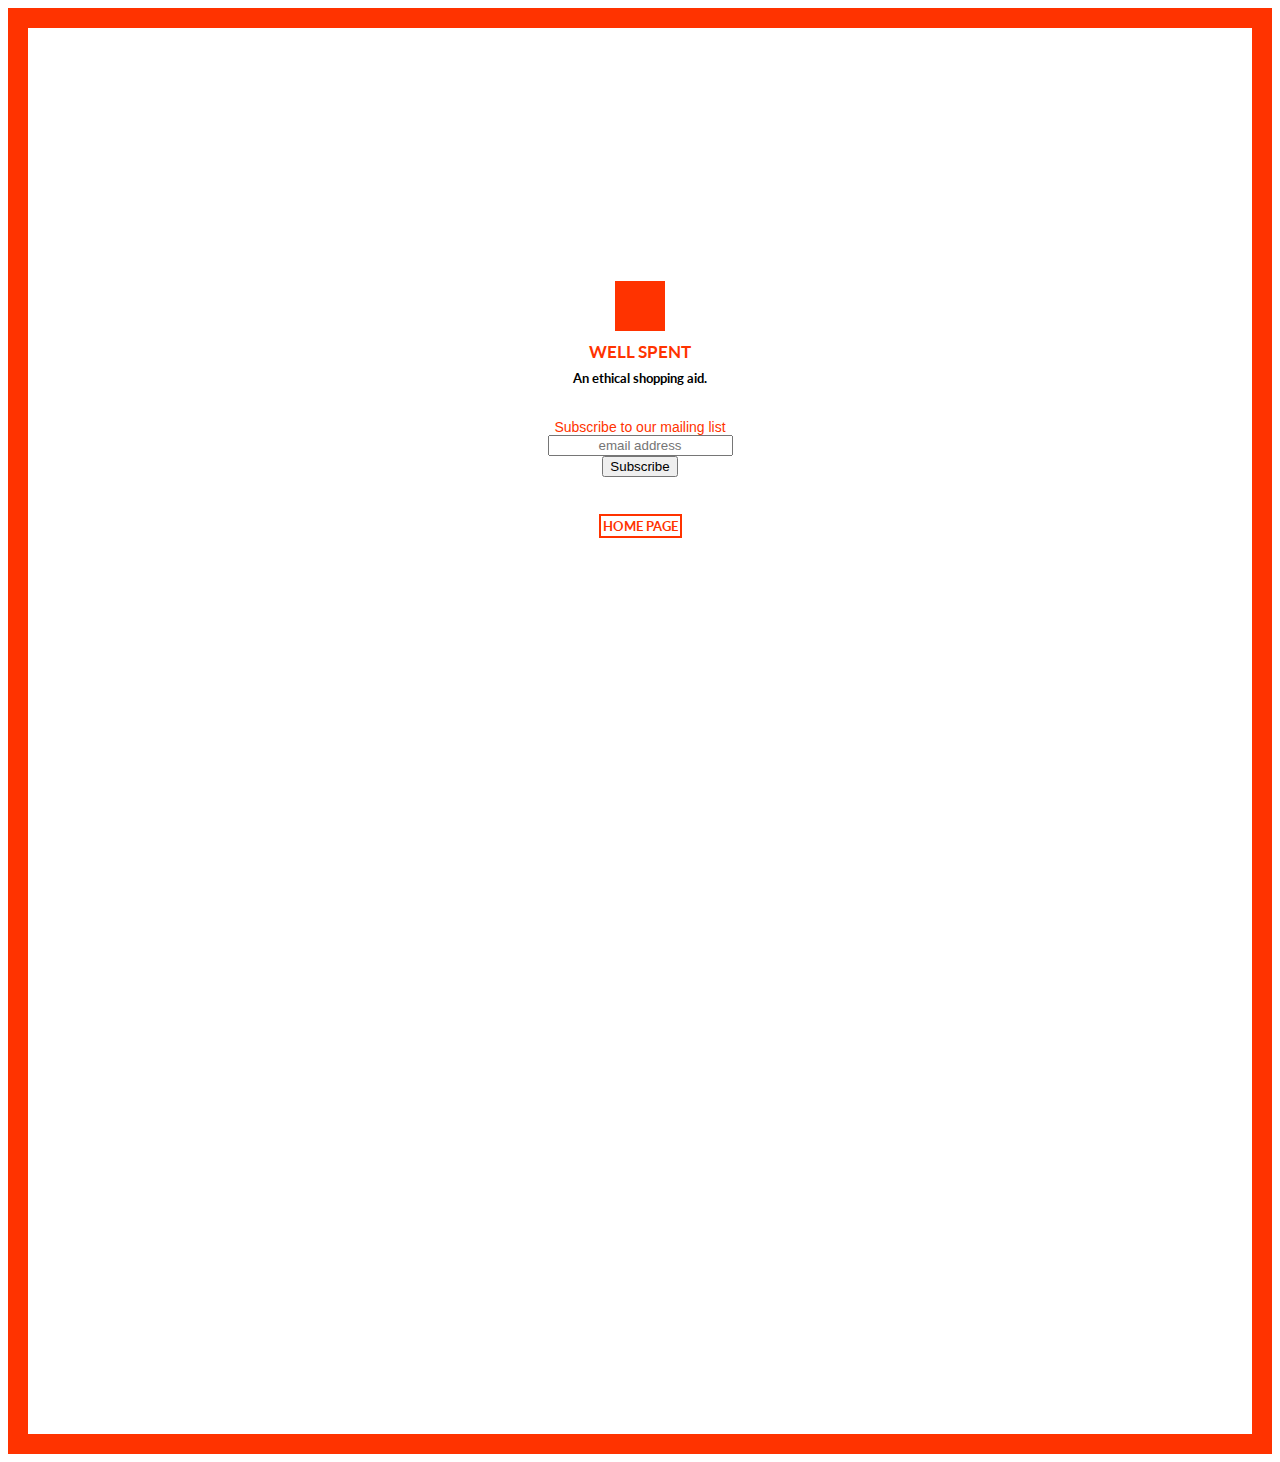
==== newsletter.html @ d07d572b "removes container directory" ====
<!DOCTYPE html>
<html>
<head>
  <title>Well Spent / Newsletter</title>
  <meta content="width=device-width, initial-scale=1" name="viewport">
  <link rel="stylesheet" href="https://maxcdn.bootstrapcdn.com/bootstrap/3.3.6/css/bootstrap.min.css" integrity="sha384-1q8mTJOASx8j1Au+a5WDVnPi2lkFfwwEAa8hDDdjZlpLegxhjVME1fgjWPGmkzs7" crossorigin="anonymous">
  <link href="./css/main.css" rel="stylesheet" type="text/css">
  <link href="./css/favicon/wellSpentIco.png" rel="icon" type="image/png" />
  <link href='https://fonts.googleapis.com/css?family=Lato' rel='stylesheet' type='text/css'>
  <link href="//cdn-images.mailchimp.com/embedcode/horizontal-slim-10_7.css" rel="stylesheet" type="text/css">
  <style type="text/css">
  	#mc_embed_signup{background:#fff; clear:left; font:14px Helvetica,Arial,sans-serif; width:100%;}
  </style>
</head>
  <div id="introContainer">
    <div id="wellSpentIconRectangle"></div>
    <br />
    <a id="landingPageTitle" href="#contact">WELL SPENT</a>
    <div id="introParagraph">
    An ethical shopping aid.
    </div>
    <br />
    <!-- Begin Mailchimp Signup Form -->
    <div id="mc_embed_signup">
    <form action="https://wellspentapp.us19.list-manage.com/subscribe/post?u=660d286caa7476210e53ccb10&amp;id=aa448038da" method="post" id="mc-embedded-subscribe-form" name="mc-embedded-subscribe-form" class="validate" target="_blank" novalidate>
        <div id="mc_embed_signup_scroll">
      <label for="mce-EMAIL">Subscribe to our mailing list</label>
      <br />
      <input type="email" value="" name="EMAIL" class="email" id="mce-EMAIL" placeholder="email address" required>
        <!-- real people should not fill this in and expect good things - do not remove this or risk form bot signups-->
        <div style="position: absolute; left: -5000px;" aria-hidden="true"><input type="text" name="b_660d286caa7476210e53ccb10_aa448038da" tabindex="-1" value=""></div>
        <div class="clear"><input type="submit" value="Subscribe" name="subscribe" id="mc-embedded-subscribe" class="button"></div>
        </div>
    </form>
    </div>
    <br />
    <!--End mc_embed_signup-->
    <div id="subtitle_links">
      <ul class="subtitle_list">
        <li><a href="./index.html">HOME PAGE</a></li>
      </ul>
    </div>
  </div>
---- css/main.css ----
/* MAIN */
body {
  font-family: 'Lato',Helvetica Neue,Helvetica,Arial,sans-serif;
  background-color: #F2F3F4
  height: 100vh;
}

h1, h2, h3, h4, h5{
  letter-spacing: 0.02em;
}

#wellSpentIconRectangle{
  width:50px;
  height:50px;
  background-color:#f30;
  display:inline-block;
}

ol, ul{
  display: flex;
  flex-basis: auto;
  justify-content: center;
  margin-top: 0;
  margin-bottom: 10px;
}

/*Intro page*/

#introContainer{
/*  border-style: solid;*/
  margin: 0;
  padding: 20%;
  text-align: center;
  text-decoration: none;
  font-size: 17px;
  color: #f30;
  font-weight: 700;
  line-height: 27px;
  font-family: 'Lato', Helvetica,Arial,sans-serif;
  border: 20px #f30 solid;
  height: 100vh;
}

#introParagraph{
  font-size: 13px;
  color: #000000;
  text-align: center;
  font-family: 'Lato', Helvetica,Arial,sans-serif;
  margin: 0;
}

.hyperlinkUnderline{
  border-bottom: 2px #f30 solid;
  color: black;
}

a !important{
    color:black;
    text-decoration: none;
}

a:hover {
  color:black;
  text-decoration: none;
}

#topLine {
    position: fixed;
    top: 0;
    right: 0;
    left: 0;
    height: 1%;
    background: #f30;
    z-index: 2;
}

#landingPageTitle{
    text-decoration: none;
    border-bottom: 0;
    color: #f30;
}

#landingPageTitle:hover{
  text-decoration: none;
  border-bottom: 0;
  color: #f30;
}

#subtitle_links {
  text-align: center;
  margin-top: 1%;
}

.subtitle_list {
  padding: 0;
  list-style-type: none;
}

.subtitle_list li {
  display: inline-block;
  padding-left: 10px;
}

.subtitle_list li:nth-child(1) {
  padding-left: 0;
}

.subtitle_list a {
  font-size: 13px;
  color: #f30;
  font-weight: 700;
  font-family: 'Lato',Helvetica,Arial,sans-serif;
  text-transform: uppercase;
  text-decoration: none;
  border: 2px #f30 solid;
  padding: 2px;
}

.subtitle_list a:hover {
  text-decoration: none;
  transition: 0.20s ease-out;
  background-color: #f30;
  color: #fff;
}

.active {
  text-decoration: none;
  border-bottom: 2px #f30 solid;
}

/*newsletter sign up styling*/
::-webkit-input-placeholder {
   text-align: center;
}

:-moz-placeholder { /* Firefox 18- */
   text-align: center;
}

::-moz-placeholder {  /* Firefox 19+ */
   text-align: center;
}

:-ms-input-placeholder {
   text-align: center;
}

#mc-embedded-subscribe{

}
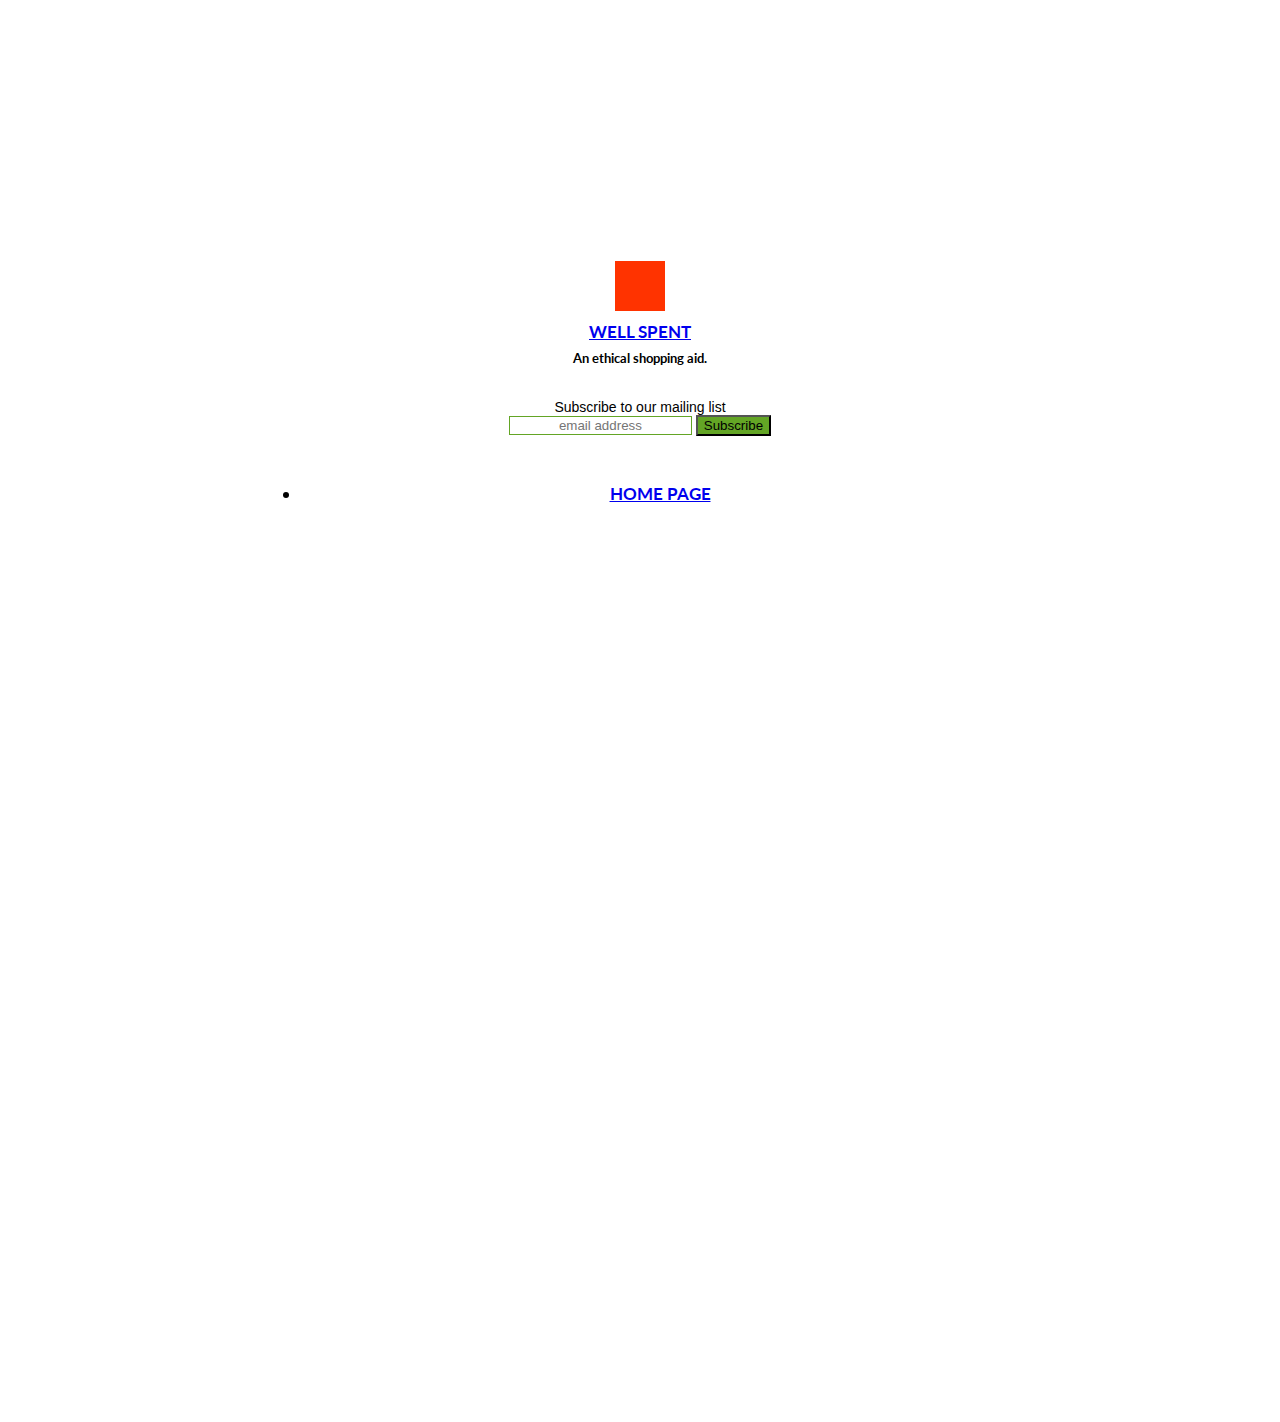
==== commit 603a8b12: "gif added, made into one pager, responsiveness required" ====
--- a/newsletter.html
+++ b/newsletter.html
@@ -29,7 +29,7 @@
       <input type="email" value="" name="EMAIL" class="email" id="mce-EMAIL" placeholder="email address" required>
         <!-- real people should not fill this in and expect good things - do not remove this or risk form bot signups-->
         <div style="position: absolute; left: -5000px;" aria-hidden="true"><input type="text" name="b_660d286caa7476210e53ccb10_aa448038da" tabindex="-1" value=""></div>
-        <div class="clear"><input type="submit" value="Subscribe" name="subscribe" id="mc-embedded-subscribe" class="button"></div>
+        <input type="submit" value="Subscribe" name="subscribe" id="mc-embedded-subscribe" class="button">
         </div>
     </form>
     </div>
--- a/css/main.css
+++ b/css/main.css
@@ -4,10 +4,44 @@
   font-family: 'Lato',Helvetica Neue,Helvetica,Arial,sans-serif;
   background-color: #F2F3F4
   height: 100vh;
+  color: black;
 }
 
 h1, h2, h3, h4, h5{
   letter-spacing: 0.02em;
+}
+
+.aligner {
+    display: flex;
+    align-items: center;
+    justify-content: center;
+}
+
+.aligner-item {
+    max-width: 80%;
+}
+
+#logo{
+  display: flex;
+  flex-direction: row;
+  justify-content: center;
+  font-size: 30px;
+  padding: 1%;
+}
+
+#wellFont{
+  color: black;
+}
+
+#spentFont{
+  color: #63A525;
+}
+
+#chromeExtension{
+  display: flex;
+  flex-direction: row;
+  justify-content: center;
+  padding: 1%;
 }
 
 #wellSpentIconRectangle{
@@ -17,116 +51,25 @@
   display:inline-block;
 }
 
-ol, ul{
-  display: flex;
-  flex-basis: auto;
-  justify-content: center;
-  margin-top: 0;
-  margin-bottom: 10px;
-}
-
 /*Intro page*/
 
 #introContainer{
-/*  border-style: solid;*/
   margin: 0;
   padding: 20%;
   text-align: center;
   text-decoration: none;
   font-size: 17px;
-  color: #f30;
   font-weight: 700;
   line-height: 27px;
   font-family: 'Lato', Helvetica,Arial,sans-serif;
-  border: 20px #f30 solid;
   height: 100vh;
 }
 
 #introParagraph{
   font-size: 13px;
-  color: #000000;
-  text-align: center;
   font-family: 'Lato', Helvetica,Arial,sans-serif;
-  margin: 0;
-}
-
-.hyperlinkUnderline{
-  border-bottom: 2px #f30 solid;
-  color: black;
-}
-
-a !important{
-    color:black;
-    text-decoration: none;
-}
-
-a:hover {
-  color:black;
-  text-decoration: none;
-}
-
-#topLine {
-    position: fixed;
-    top: 0;
-    right: 0;
-    left: 0;
-    height: 1%;
-    background: #f30;
-    z-index: 2;
-}
-
-#landingPageTitle{
-    text-decoration: none;
-    border-bottom: 0;
-    color: #f30;
-}
-
-#landingPageTitle:hover{
-  text-decoration: none;
-  border-bottom: 0;
-  color: #f30;
-}
-
-#subtitle_links {
-  text-align: center;
-  margin-top: 1%;
-}
-
-.subtitle_list {
-  padding: 0;
-  list-style-type: none;
-}
-
-.subtitle_list li {
-  display: inline-block;
-  padding-left: 10px;
-}
-
-.subtitle_list li:nth-child(1) {
-  padding-left: 0;
-}
-
-.subtitle_list a {
-  font-size: 13px;
-  color: #f30;
-  font-weight: 700;
-  font-family: 'Lato',Helvetica,Arial,sans-serif;
-  text-transform: uppercase;
-  text-decoration: none;
-  border: 2px #f30 solid;
-  padding: 2px;
-}
-
-.subtitle_list a:hover {
-  text-decoration: none;
-  transition: 0.20s ease-out;
-  background-color: #f30;
-  color: #fff;
-}
-
-.active {
-  text-decoration: none;
-  border-bottom: 2px #f30 solid;
+  display: flex;
+  justify-content: center;
 }
 
 /*newsletter sign up styling*/
@@ -146,6 +89,25 @@
    text-align: center;
 }
 
+.gif-file{
+  display: none;
+  position: absolute;
+  top:0;
+  right:0;
+}
+
+#mc_embed_signup{
+  display: flex;
+  flex-direction: row;
+  justify-content: center;
+}
+
+#mce-EMAIL{
+  text-decoration: none;
+  border: 1px solid #63A525;
+}
+
 #mc-embedded-subscribe{
-
+  background: #63A525;
+  text-decoration: none;
 }
